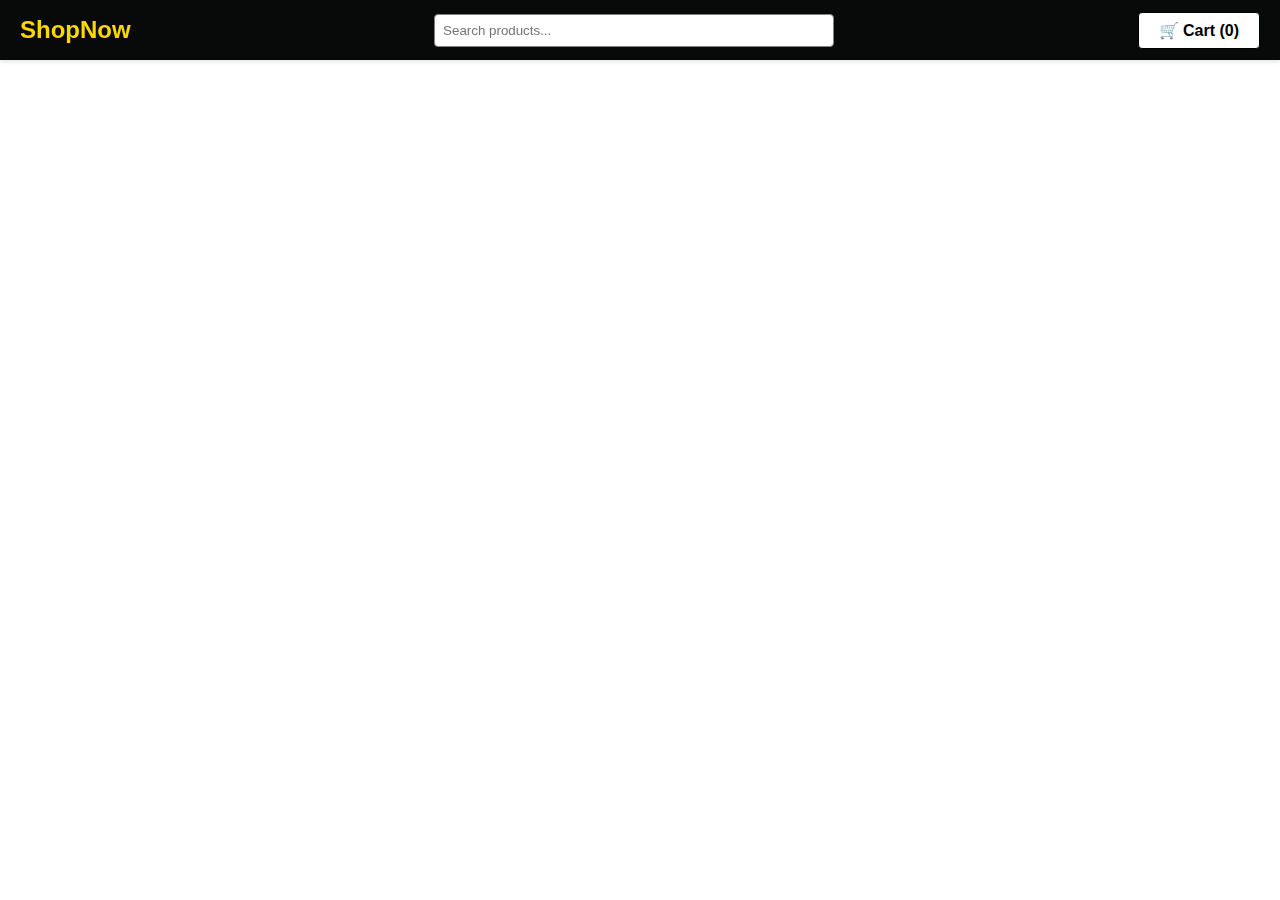
==== index.html @ 434b0c96 "committed" ====
<!DOCTYPE html>
<html lang="en">
<head>
    <meta charset="UTF-8">
    <meta name="viewport" content="width=device-width, initial-scale=1.0">
    <title>E-Commerce</title>
    <link rel="stylesheet" href="style.css">
</head>
<body>

    <!-- Fixed Navbar -->
    <nav class="navbar">
        <h1 class="logo">ShopNow</h1>
        <input type="text" id="searchBar" placeholder="Search products...">
        <a href="cart.html" class="cart-btn">🛒 Cart (<span id="cart-count">0</span>)</a>
    </nav>

    <!-- Products Container -->
    <div class="main" id="products"></div>

    <script src="script.js"></script>
</body>
</html>
---- style.css ----
/* Global Styles */
body {
    margin: 0;
    padding: 0;
    background-color: white;
    font-family: Arial, sans-serif;
}

/* Reset Styles */
* {
    margin: 0;
    padding: 0;
    box-sizing: border-box;
}

body {
    padding-top: 70px;
}

/* Navbar */
.navbar {
    position: fixed;
    top: 0;
    left: 0;
    width: 100%;
    height: 60px;
    background-color: #080909;
    color: gold;
    display: flex;
    align-items: center;
    justify-content: space-between;
    padding: 10px 20px;
    box-shadow: 0 2px 4px rgba(0, 0, 0, 0.1);
    z-index: 1000;
}

/* Logo */
.logo {
    font-size: 24px;
    font-weight: bold;
}

/* Search Bar */
#searchBar {
    flex-grow: 1;
    max-width: 400px;
    padding: 8px;
    margin: 0 20px;
    border: 1px solid gray;
    border-radius: 4px;
    outline: none;
}

/* Cart Button */
.cart-btn {
    background-color: white;
    color: black;
    padding: 8px 20px;
    cursor: pointer;
    font-weight: bold;
    border-radius: 4px;
    border: 1px solid black;
    text-decoration: none;
}

.cart-btn:hover {
    background-color: #f8f9fa;
}

/* Main Product Section */
.main {
    margin: 80px 10px;
    display: flex;
    flex-wrap: wrap;
    justify-content: center;
}

/* Product Card */
.product {
    margin: 15px;
    width: 250px;
    height: 400px;
    padding: 15px;
    border-radius: 10px;
    background-color: white;
    box-shadow: 0 4px 8px 0 rgba(0, 0, 0, 0.2);
    text-align: center;
}

.product img {
    width: 100%;
    height: 200px;
    object-fit: cover;
    border-radius: 5px;
}

/* Product Title */
.product h3 {
    font-size: 18px;
    margin: 10px 0;
}

/* Price */
.product p {
    font-size: 16px;
    font-weight: bold;
    color: #f89501;
}

/* View Details Button */
.product a {
    display: inline-block;
    margin-top: 10px;
    padding: 10px 15px;
    background-color: #ffcc00bd;
    color: black;
    text-decoration: none;
    font-weight: bold;
    border-radius: 5px;
}

.product a:hover {
    background-color: #fdd300;
}

/* Responsive Design */
@media screen and (max-width: 768px) {
    .navbar {
        flex-direction: column;
        height: auto;
        padding: 15px;
    }

    #searchBar {
        max-width: 100%;
        margin: 10px 0;
    }

    .main {
        flex-direction: column;
        align-items: center;
    }

    .product {
        width: 90%;
    }
}
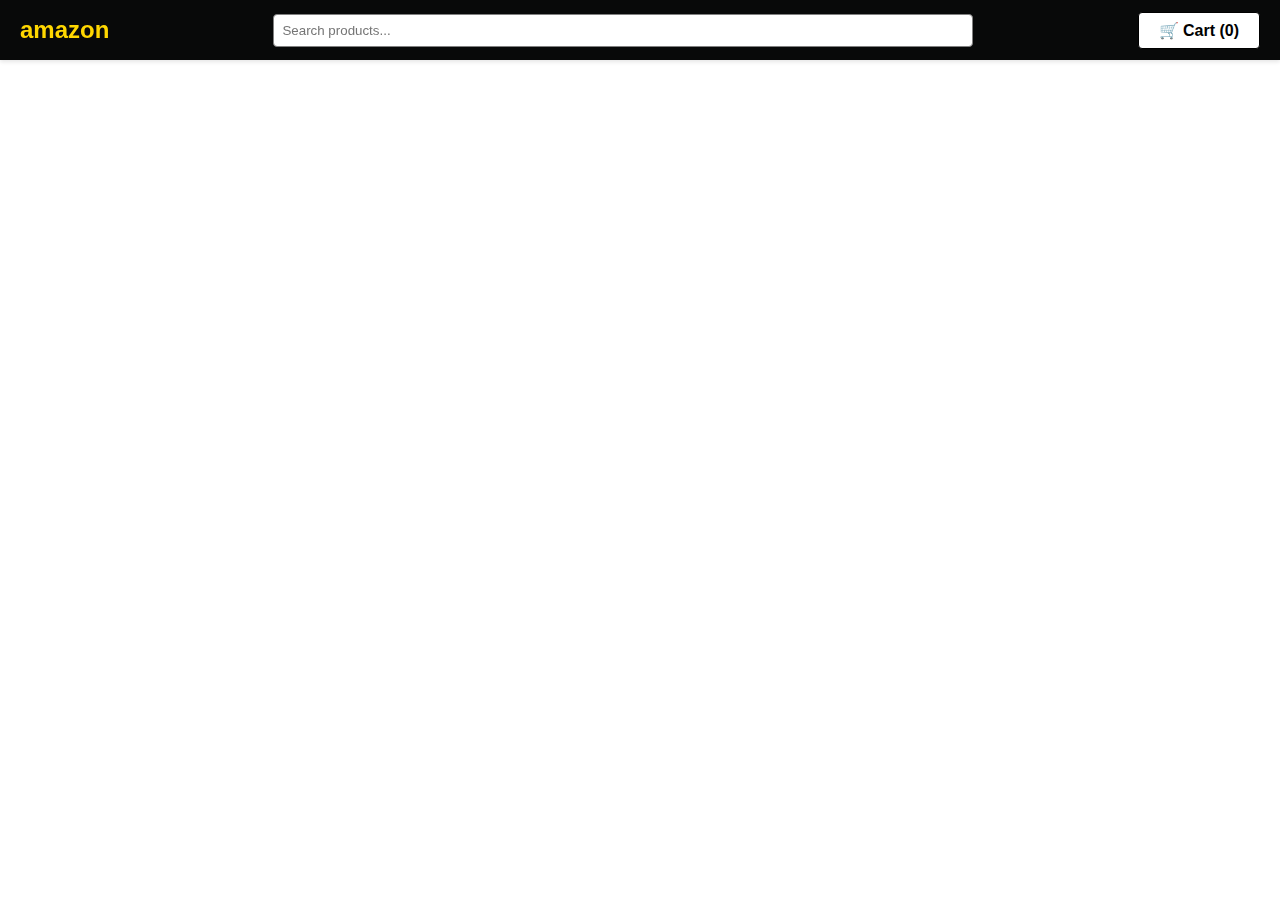
==== commit 7a7d491a: "f" ====
--- a/index.html
+++ b/index.html
@@ -8,16 +8,16 @@
 </head>
 <body>
 
-    <!-- Fixed Navbar -->
+    
     <nav class="navbar">
-        <h1 class="logo">ShopNow</h1>
+        <h1 class="logo">amazon</h1>
         <input type="text" id="searchBar" placeholder="Search products...">
-        <a href="cart.html" class="cart-btn">🛒 Cart (<span id="cart-count">0</span>)</a>
+        <a  class="cart-btn">🛒 Cart (<span id="cart-count">0</span>)</a>
     </nav>
 
-    <!-- Products Container -->
     <div class="main" id="products"></div>
 
     <script src="script.js"></script>
+
 </body>
 </html>
--- a/style.css
+++ b/style.css
@@ -1,4 +1,4 @@
-/* Global Styles */
+
 body {
     margin: 0;
     padding: 0;
@@ -6,7 +6,6 @@
     font-family: Arial, sans-serif;
 }
 
-/* Reset Styles */
 * {
     margin: 0;
     padding: 0;
@@ -17,7 +16,7 @@
     padding-top: 70px;
 }
 
-/* Navbar */
+
 .navbar {
     position: fixed;
     top: 0;
@@ -43,7 +42,7 @@
 /* Search Bar */
 #searchBar {
     flex-grow: 1;
-    max-width: 400px;
+    max-width: 700px;
     padding: 8px;
     margin: 0 20px;
     border: 1px solid gray;
